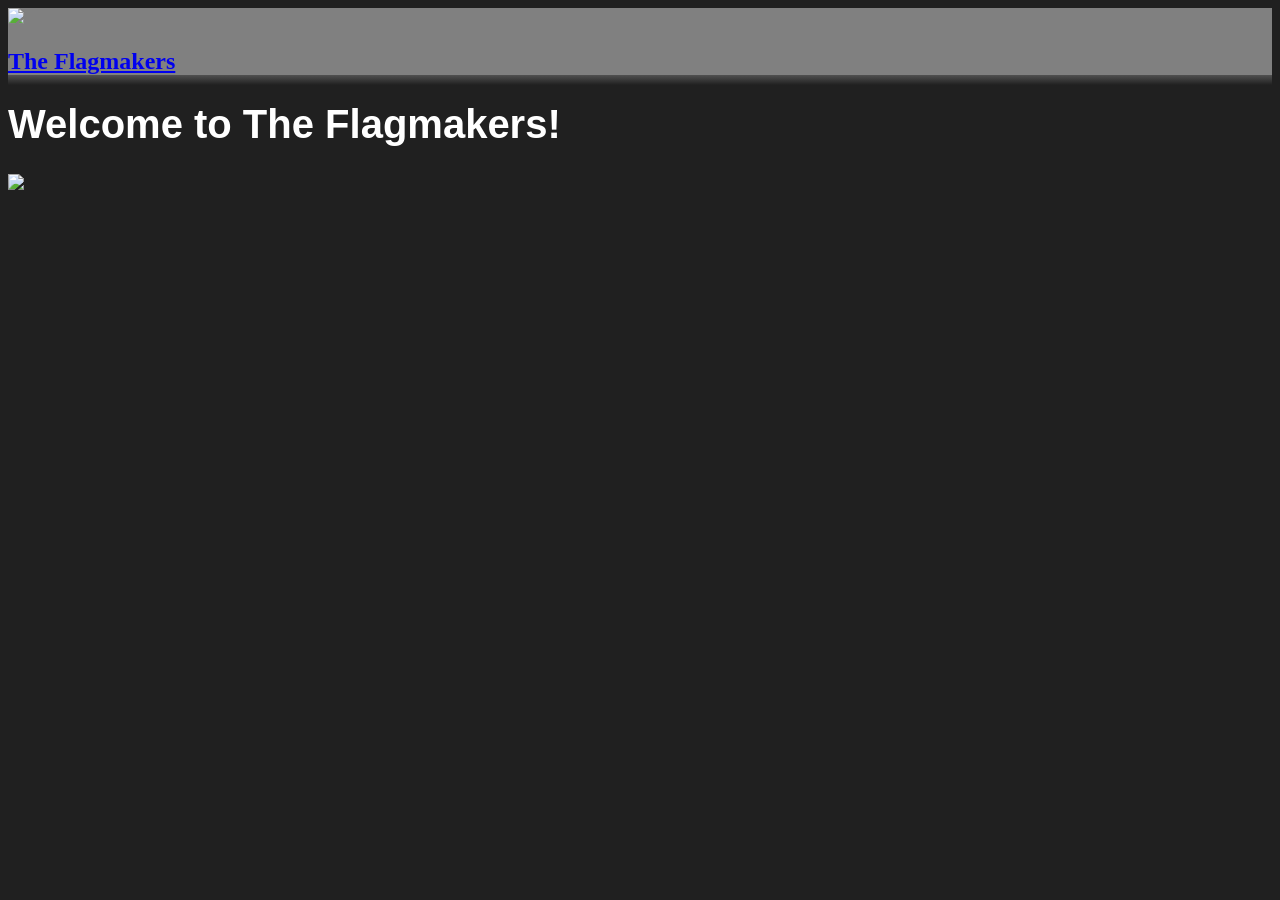
==== index.html @ 057651a3 "v0.0.2" ====
<!DOCTYPE html>
<html lang="en">
    <head>
        <title>Welcome to The Flagmakers!</title>
        <meta charset="UTF-8">
        <meta name="viewport" content="width=device-width, initial-scale=1">
        <link href="style.css" rel="stylesheet">
    </head>
    <body style="background-color: rgb(32, 32, 32);">
        <nav class="topbar">
            <a href="index.html"><img class="topbarflag" src="https://i.8upload.com/image/a11f485291f82801/group-flag-1.jpg"><h2>The Flagmakers</h2></a>
        </nav>
        <h1 class="title">Welcome to The Flagmakers!</h1>
        <img class="mainflag" src="https://i.8upload.com/image/a11f485291f82801/group-flag-1.jpg">
    </body>
</html>
---- style.css ----
.title {
    font-family: 'Gill Sans', 'Gill Sans MT', Calibri, 'Trebuchet MS', sans-serif;
    font-size: 40px;
    color: white;
}
.mainflag {
    width: 30%;
}
.topbar {
    top: 0px;
    position: sticky;
    background-color: grey;
}
.topbar::after {
    content: "";
    position: absolute;
    left: 0;
    bottom: -10px; /* Pushes it exactly below your element */
    width: 100%;
    height: 10px; /* Your 100px border thickness */
    
    /* We match the RGB channels exactly so it only fades the alpha channel */
    background: linear-gradient(to bottom, rgba(128, 128, 128, 0.5), rgba(128,128,128,0));
    
    pointer-events: none; /* Prevents it from blocking clicks */
}
.topbarflag {
    height: 50px;
}
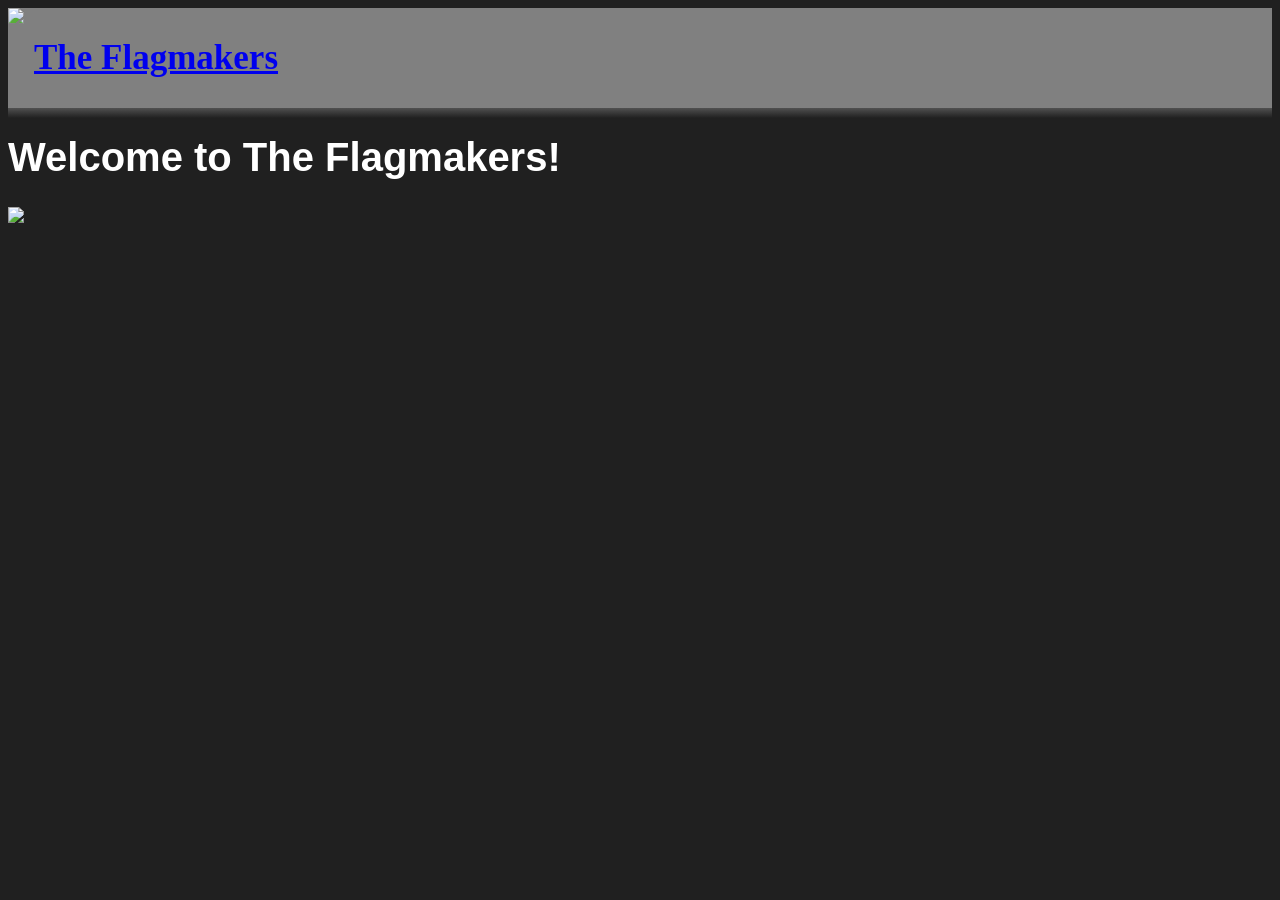
==== commit c1374da1: "v0.0.3" ====
--- a/index.html
+++ b/index.html
@@ -8,7 +8,9 @@
     </head>
     <body style="background-color: rgb(32, 32, 32);">
         <nav class="topbar">
-            <a href="index.html"><img class="topbarflag" src="https://i.8upload.com/image/a11f485291f82801/group-flag-1.jpg"><h2>The Flagmakers</h2></a>
+            <a href="index.html" style="display: flex; align-items: center; gap: 10px;"><img class="topbarflag" src="https://i.8upload.com/image/a11f485291f82801/group-flag-1.jpg">
+                    <h2 style="font-size: 35px;">The Flagmakers</h2>
+            </a>
         </nav>
         <h1 class="title">Welcome to The Flagmakers!</h1>
         <img class="mainflag" src="https://i.8upload.com/image/a11f485291f82801/group-flag-1.jpg">
--- a/style.css
+++ b/style.css
@@ -25,5 +25,5 @@
     pointer-events: none; /* Prevents it from blocking clicks */
 }
 .topbarflag {
-    height: 50px;
+    height: 100px;
 }
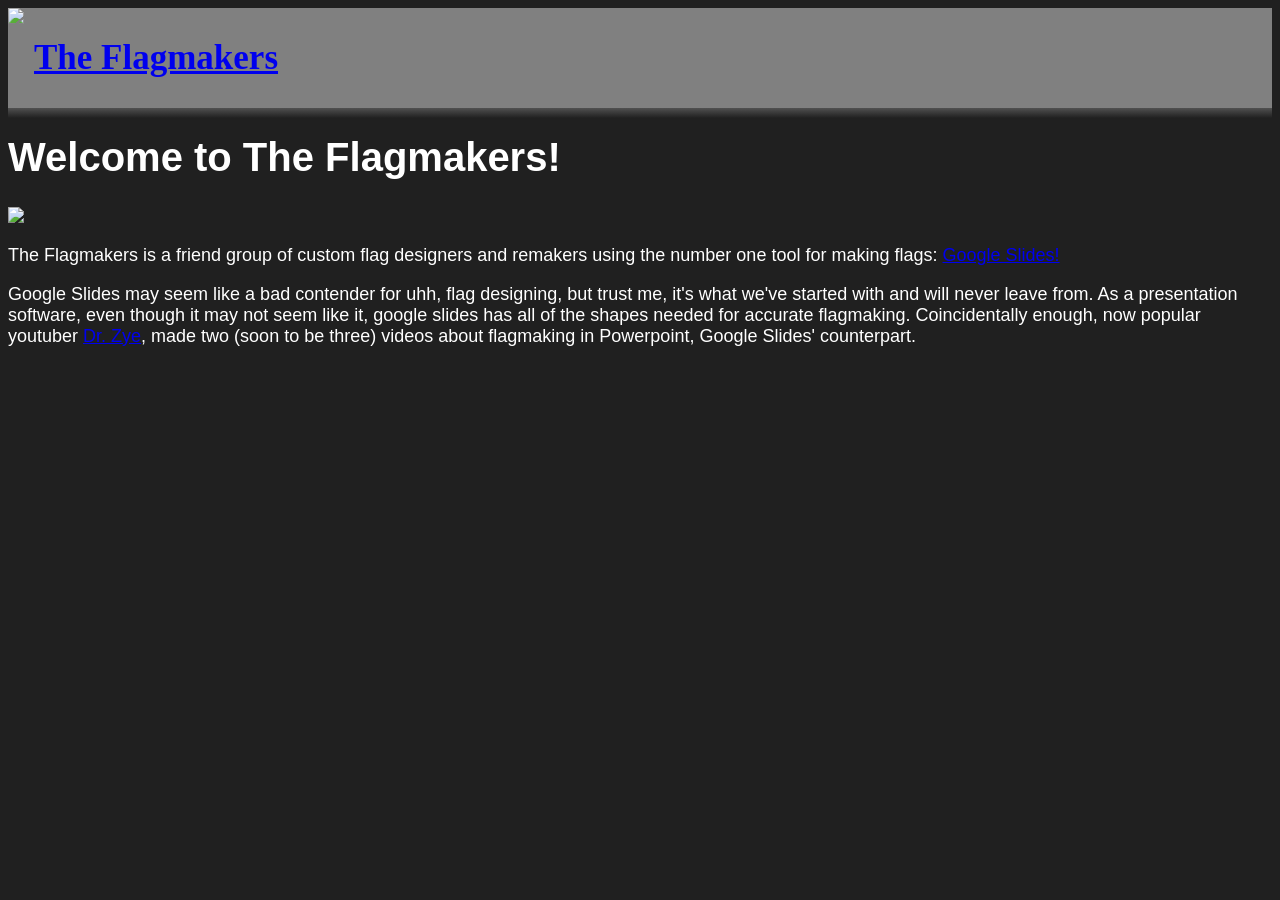
==== commit 353f597c: "0.0.4" ====
--- a/index.html
+++ b/index.html
@@ -14,5 +14,7 @@
         </nav>
         <h1 class="title">Welcome to The Flagmakers!</h1>
         <img class="mainflag" src="https://i.8upload.com/image/a11f485291f82801/group-flag-1.jpg">
+        <p class="bodytext">The Flagmakers is a friend group of custom flag designers and remakers using the number one tool for making flags: <a href="http://slides.google.com">Google Slides!</a></p>
+        <p class="bodytext">Google Slides may seem like a bad contender for uhh, flag designing, but trust me, it's what we've started with and will never leave from. As a presentation software, even though it may not seem like it, google slides has all of the shapes needed for accurate flagmaking. Coincidentally enough, now popular youtuber <a href="https://www.youtube.com/@DrZye">Dr. Zye</a>, made two (soon to be three) videos about flagmaking in Powerpoint, Google Slides' counterpart.</p>
     </body>
 </html>
--- a/style.css
+++ b/style.css
@@ -26,4 +26,9 @@
 }
 .topbarflag {
     height: 100px;
+}
+.bodytext {
+    color: white;
+    font-family: 'Gill Sans', 'Gill Sans MT', Calibri, 'Trebuchet MS', sans-serif;
+    font-size: 18px;
 }
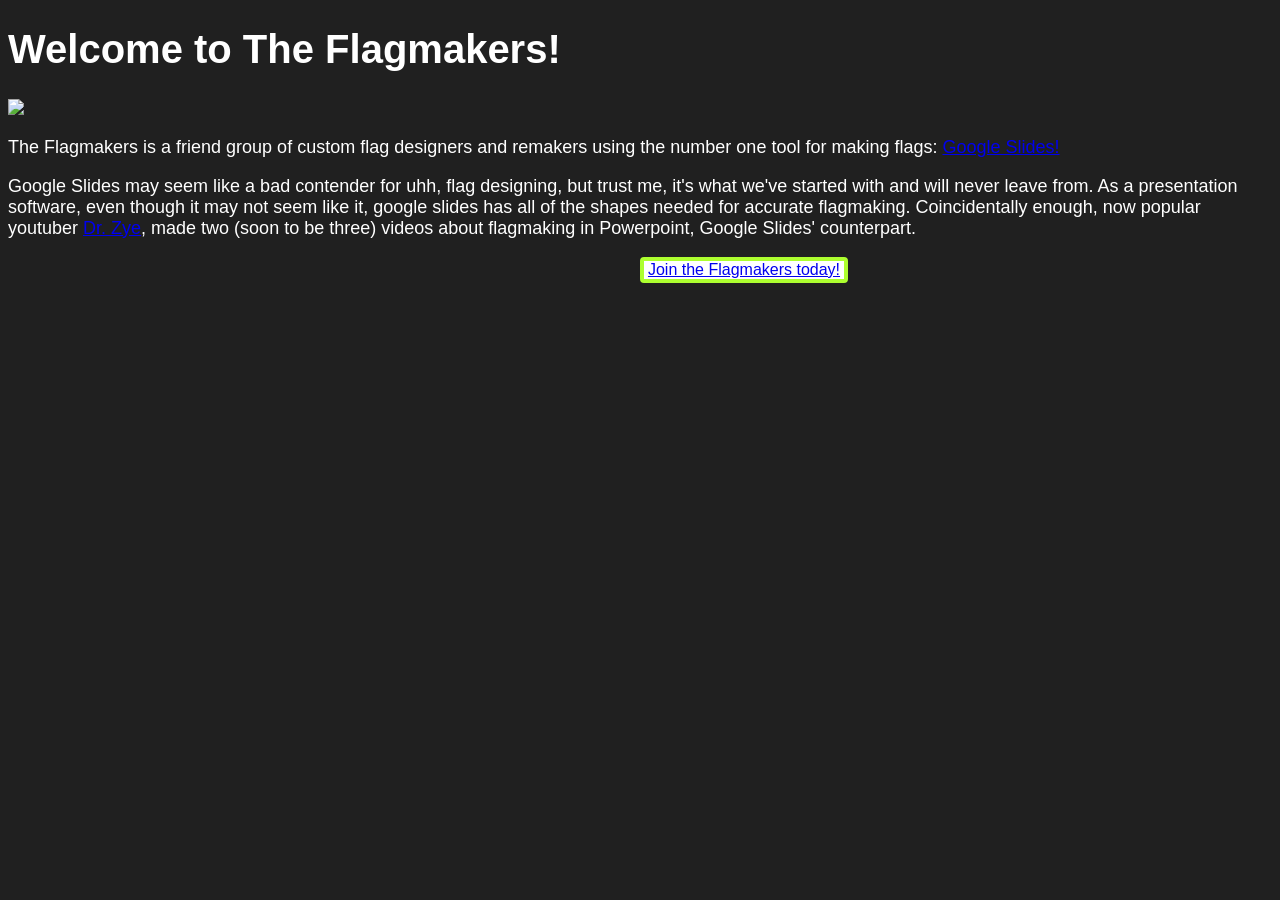
==== commit b297e295: "v0.0.4 patch 1" ====
--- a/index.html
+++ b/index.html
@@ -7,14 +7,12 @@
         <link href="style.css" rel="stylesheet">
     </head>
     <body style="background-color: rgb(32, 32, 32);">
-        <nav class="topbar">
-            <a href="index.html" style="display: flex; align-items: center; gap: 10px;"><img class="topbarflag" src="https://i.8upload.com/image/a11f485291f82801/group-flag-1.jpg">
-                    <h2 style="font-size: 35px;">The Flagmakers</h2>
-            </a>
-        </nav>
         <h1 class="title">Welcome to The Flagmakers!</h1>
         <img class="mainflag" src="https://i.8upload.com/image/a11f485291f82801/group-flag-1.jpg">
         <p class="bodytext">The Flagmakers is a friend group of custom flag designers and remakers using the number one tool for making flags: <a href="http://slides.google.com">Google Slides!</a></p>
         <p class="bodytext">Google Slides may seem like a bad contender for uhh, flag designing, but trust me, it's what we've started with and will never leave from. As a presentation software, even though it may not seem like it, google slides has all of the shapes needed for accurate flagmaking. Coincidentally enough, now popular youtuber <a href="https://www.youtube.com/@DrZye">Dr. Zye</a>, made two (soon to be three) videos about flagmaking in Powerpoint, Google Slides' counterpart.</p>
+        <div class="coolbutton">
+            <a href="./Join/join.html">Join the Flagmakers today!</a>
+        </div>
     </body>
 </html>
--- a/style.css
+++ b/style.css
@@ -31,4 +31,14 @@
     color: white;
     font-family: 'Gill Sans', 'Gill Sans MT', Calibri, 'Trebuchet MS', sans-serif;
     font-size: 18px;
+}
+.coolbutton {
+    background-color: white;
+    font-family: 'Gill Sans', 'Gill Sans MT', Calibri, 'Trebuchet MS', sans-serif;
+    font-size: medium;
+    border: 4px solid greenyellow;
+    border-radius: 4px;
+    width: 200px;
+    text-align: center;
+    margin-left: 50%;
 }
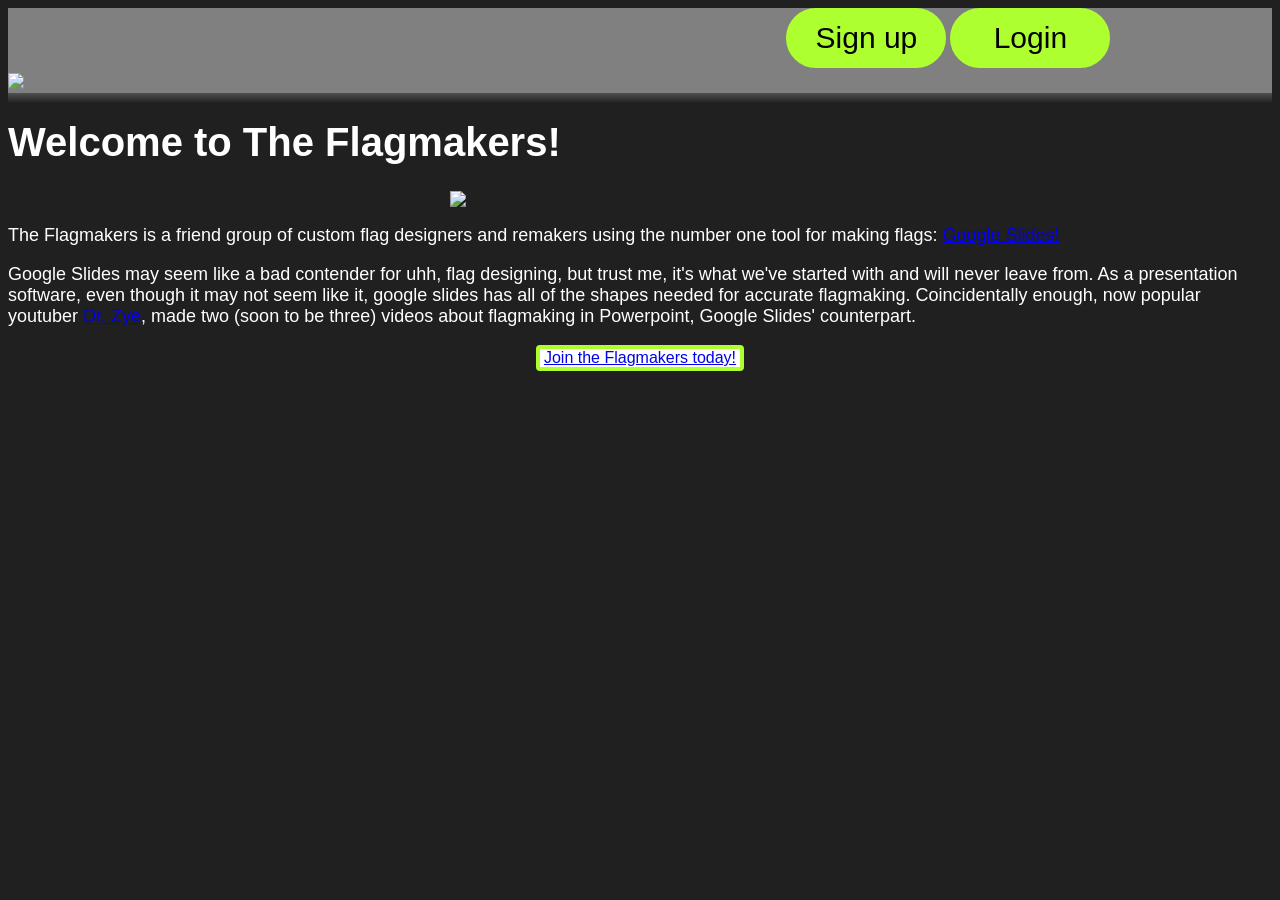
==== commit c4320e00: "v0.0.4 patch 3" ====
--- a/index.html
+++ b/index.html
@@ -7,6 +7,11 @@
         <link href="style.css" rel="stylesheet">
     </head>
     <body style="background-color: rgb(32, 32, 32);">
+        <div class="topbar">
+            <a href="Join/join.html"><img class="topbarflag" src="https://i.8upload.com/image/a11f485291f82801/group-flag-1.jpg"></a>
+            <button onclick="window.location.href='Signup/signup.html'" class="signupbutton">Sign up</button>
+            <button onclick="window.location.href='Login/login.html'" class="loginbutton">Login</button>
+        </div>
         <h1 class="title">Welcome to The Flagmakers!</h1>
         <img class="mainflag" src="https://i.8upload.com/image/a11f485291f82801/group-flag-1.jpg">
         <p class="bodytext">The Flagmakers is a friend group of custom flag designers and remakers using the number one tool for making flags: <a href="http://slides.google.com">Google Slides!</a></p>
--- a/style.css
+++ b/style.css
@@ -5,6 +5,8 @@
 }
 .mainflag {
     width: 30%;
+    display: block;
+    margin: 0 auto;
 }
 .topbar {
     top: 0px;
@@ -26,6 +28,7 @@
 }
 .topbarflag {
     height: 100px;
+    margin-right: 60%;
 }
 .bodytext {
     color: white;
@@ -40,5 +43,26 @@
     border-radius: 4px;
     width: 200px;
     text-align: center;
-    margin-left: 50%;
+    display: block;
+    margin: 0 auto;
+}
+.signupbutton,
+.loginbutton {
+    display: inline-block;
+    vertical-align: 120%;
+    border: 4px;
+    border-color: greenyellow;
+    background-color: greenyellow;
+    border-radius: 40px;
+    width: 160px;
+    height: 60px;
+    font-size: 30px;
+    font-style: bold;
+    border-style: solid;
+}
+.signupbutton:hover,
+.loginbutton:hover {
+    cursor: pointer;
+    background-color: aqua;
+    transition: background-color 0.4s;
 }
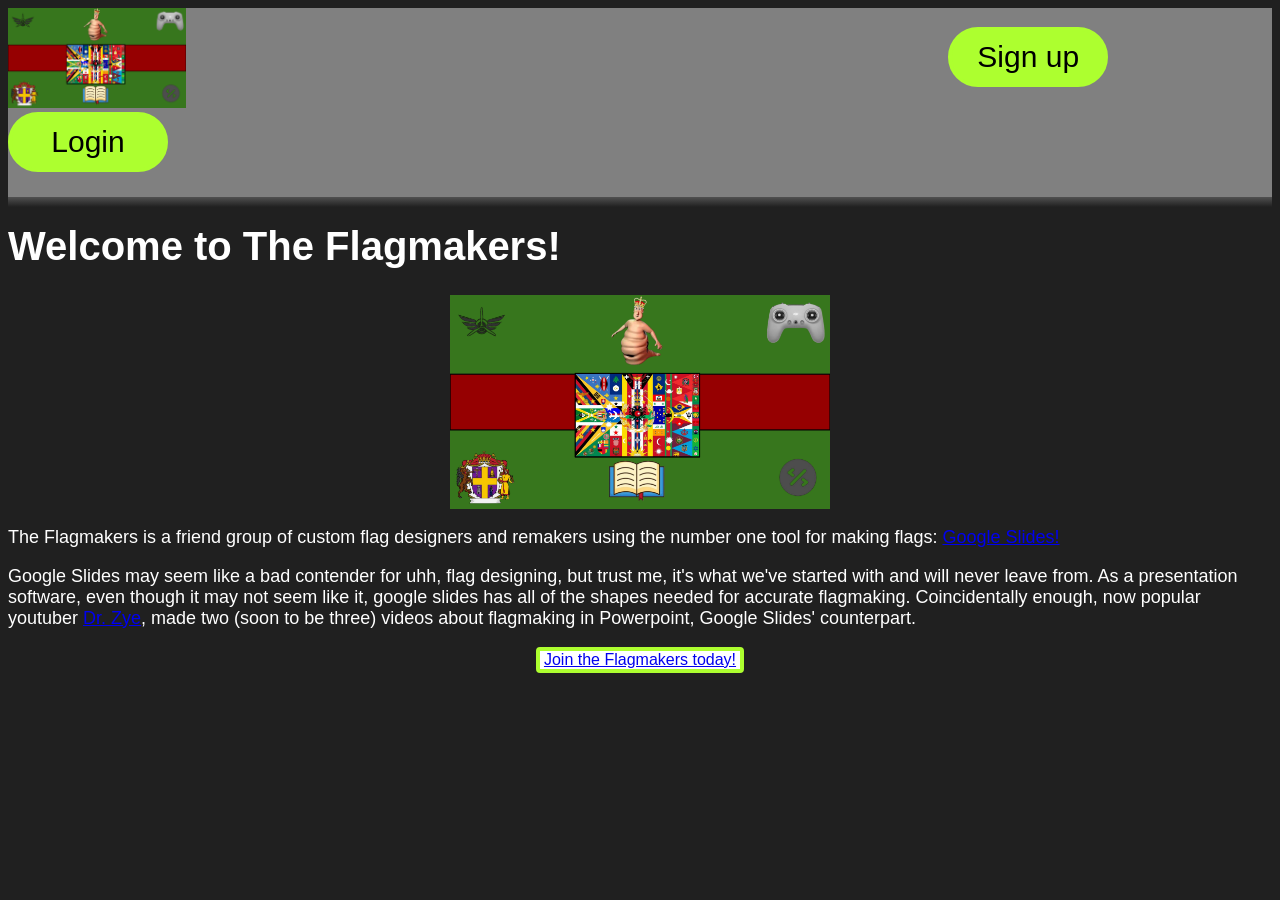
==== commit b4b146e5: "v0.0.4 patch 7" ====
--- a/index.html
+++ b/index.html
@@ -8,12 +8,12 @@
     </head>
     <body style="background-color: rgb(32, 32, 32);">
         <div class="topbar">
-            <a href="Join/join.html"><img class="topbarflag" src="https://i.8upload.com/image/a11f485291f82801/group-flag-1.jpg"></a>
+            <a href="index.html"><img class="topbarflag" src="groupflag.jpg"></a>
             <button onclick="window.location.href='Signup/signup.html'" class="signupbutton">Sign up</button>
             <button onclick="window.location.href='Login/login.html'" class="loginbutton">Login</button>
         </div>
         <h1 class="title">Welcome to The Flagmakers!</h1>
-        <img class="mainflag" src="https://i.8upload.com/image/a11f485291f82801/group-flag-1.jpg">
+        <img class="mainflag" src="groupflag.jpg">
         <p class="bodytext">The Flagmakers is a friend group of custom flag designers and remakers using the number one tool for making flags: <a href="http://slides.google.com">Google Slides!</a></p>
         <p class="bodytext">Google Slides may seem like a bad contender for uhh, flag designing, but trust me, it's what we've started with and will never leave from. As a presentation software, even though it may not seem like it, google slides has all of the shapes needed for accurate flagmaking. Coincidentally enough, now popular youtuber <a href="https://www.youtube.com/@DrZye">Dr. Zye</a>, made two (soon to be three) videos about flagmaking in Powerpoint, Google Slides' counterpart.</p>
         <div class="coolbutton">
--- a/style.css
+++ b/style.css
@@ -65,4 +65,21 @@
     cursor: pointer;
     background-color: aqua;
     transition: background-color 0.4s;
+}
+.loginsignup {
+    background-color: #a5a5a5;
+    border-radius: 40px;
+    width: 30%;
+    margin-left: 35%;
+    height: 500px;
+    font-family: 'Gill Sans', 'Gill Sans MT', Calibri, 'Trebuchet MS', sans-serif;
+    color: white;
+    text-align: center;
+    font-style: bold;
+}
+.form {
+    pass
+}
+.submit {
+    pass
 }
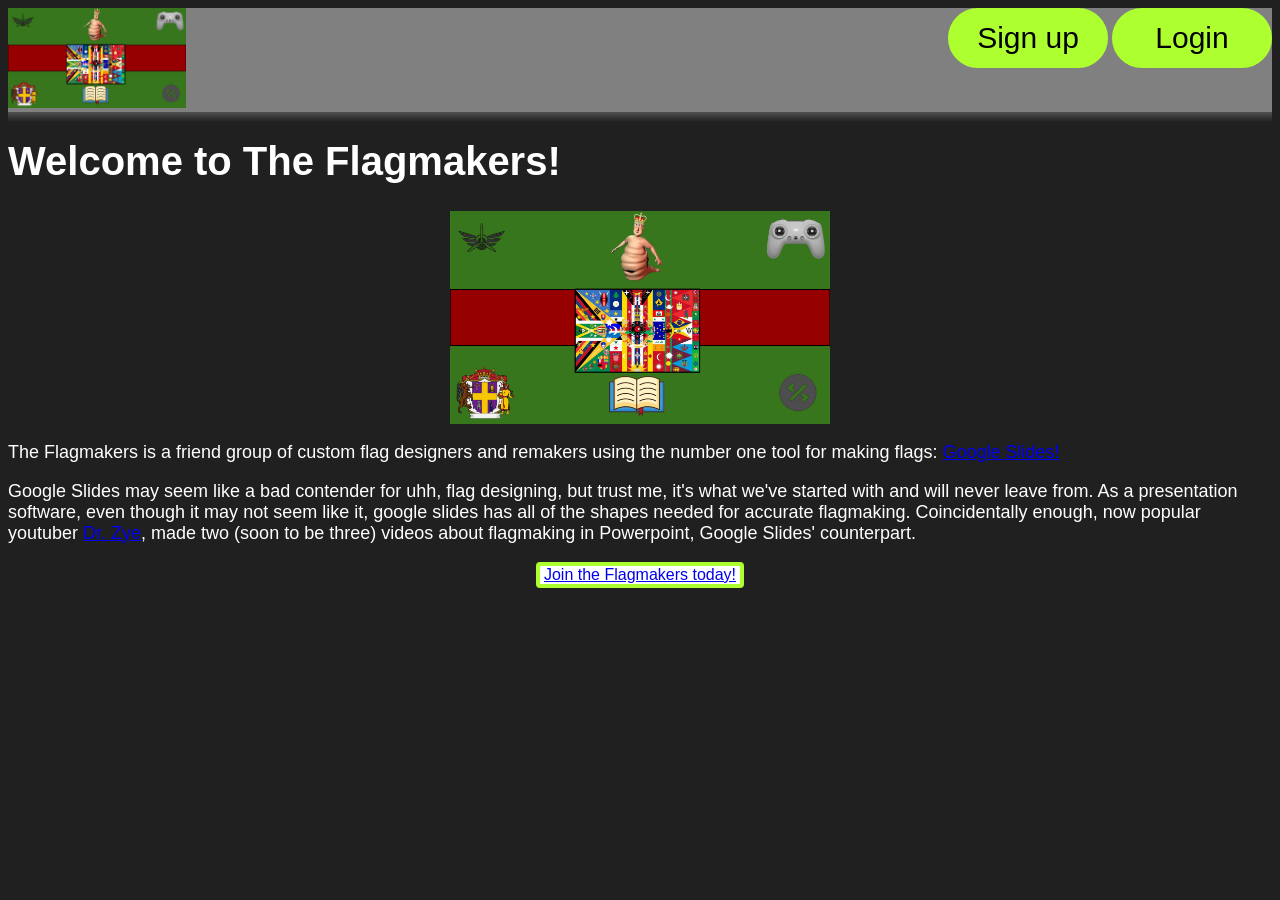
==== commit dfa04bef: "v0.1.1 "favicon"" ====
--- a/index.html
+++ b/index.html
@@ -5,12 +5,15 @@
         <meta charset="UTF-8">
         <meta name="viewport" content="width=device-width, initial-scale=1">
         <link href="style.css" rel="stylesheet">
+        <link rel="icon" type="image/x-icon" href="favicon.ico">
     </head>
     <body style="background-color: rgb(32, 32, 32);">
         <div class="topbar">
             <a href="index.html"><img class="topbarflag" src="groupflag.jpg"></a>
-            <button onclick="window.location.href='Signup/signup.html'" class="signupbutton">Sign up</button>
-            <button onclick="window.location.href='Login/login.html'" class="loginbutton">Login</button>
+            <div class="hidden" id="accountbuttons" style="margin-left: auto;">
+                <button onclick="window.location.href='Signup/signup.html'" class="signupbutton">Sign up</button>
+                <button onclick="window.location.href='Login/login.html'" class="loginbutton">Login</button>
+            </div>
         </div>
         <h1 class="title">Welcome to The Flagmakers!</h1>
         <img class="mainflag" src="groupflag.jpg">
@@ -19,5 +22,6 @@
         <div class="coolbutton">
             <a href="./Join/join.html">Join the Flagmakers today!</a>
         </div>
+        <script src="index.js" defer></script>
     </body>
 </html>
--- a/style.css
+++ b/style.css
@@ -12,6 +12,8 @@
     top: 0px;
     position: sticky;
     background-color: grey;
+    display: flex;
+    flex-direction: row;
 }
 .topbar::after {
     content: "";
@@ -49,7 +51,6 @@
 .signupbutton,
 .loginbutton {
     display: inline-block;
-    vertical-align: 120%;
     border: 4px;
     border-color: greenyellow;
     background-color: greenyellow;
@@ -78,8 +79,9 @@
     font-style: bold;
 }
 .form {
-    pass
 }
 .submit {
-    pass
+}
+.hidden {
+    display: none;
 }
